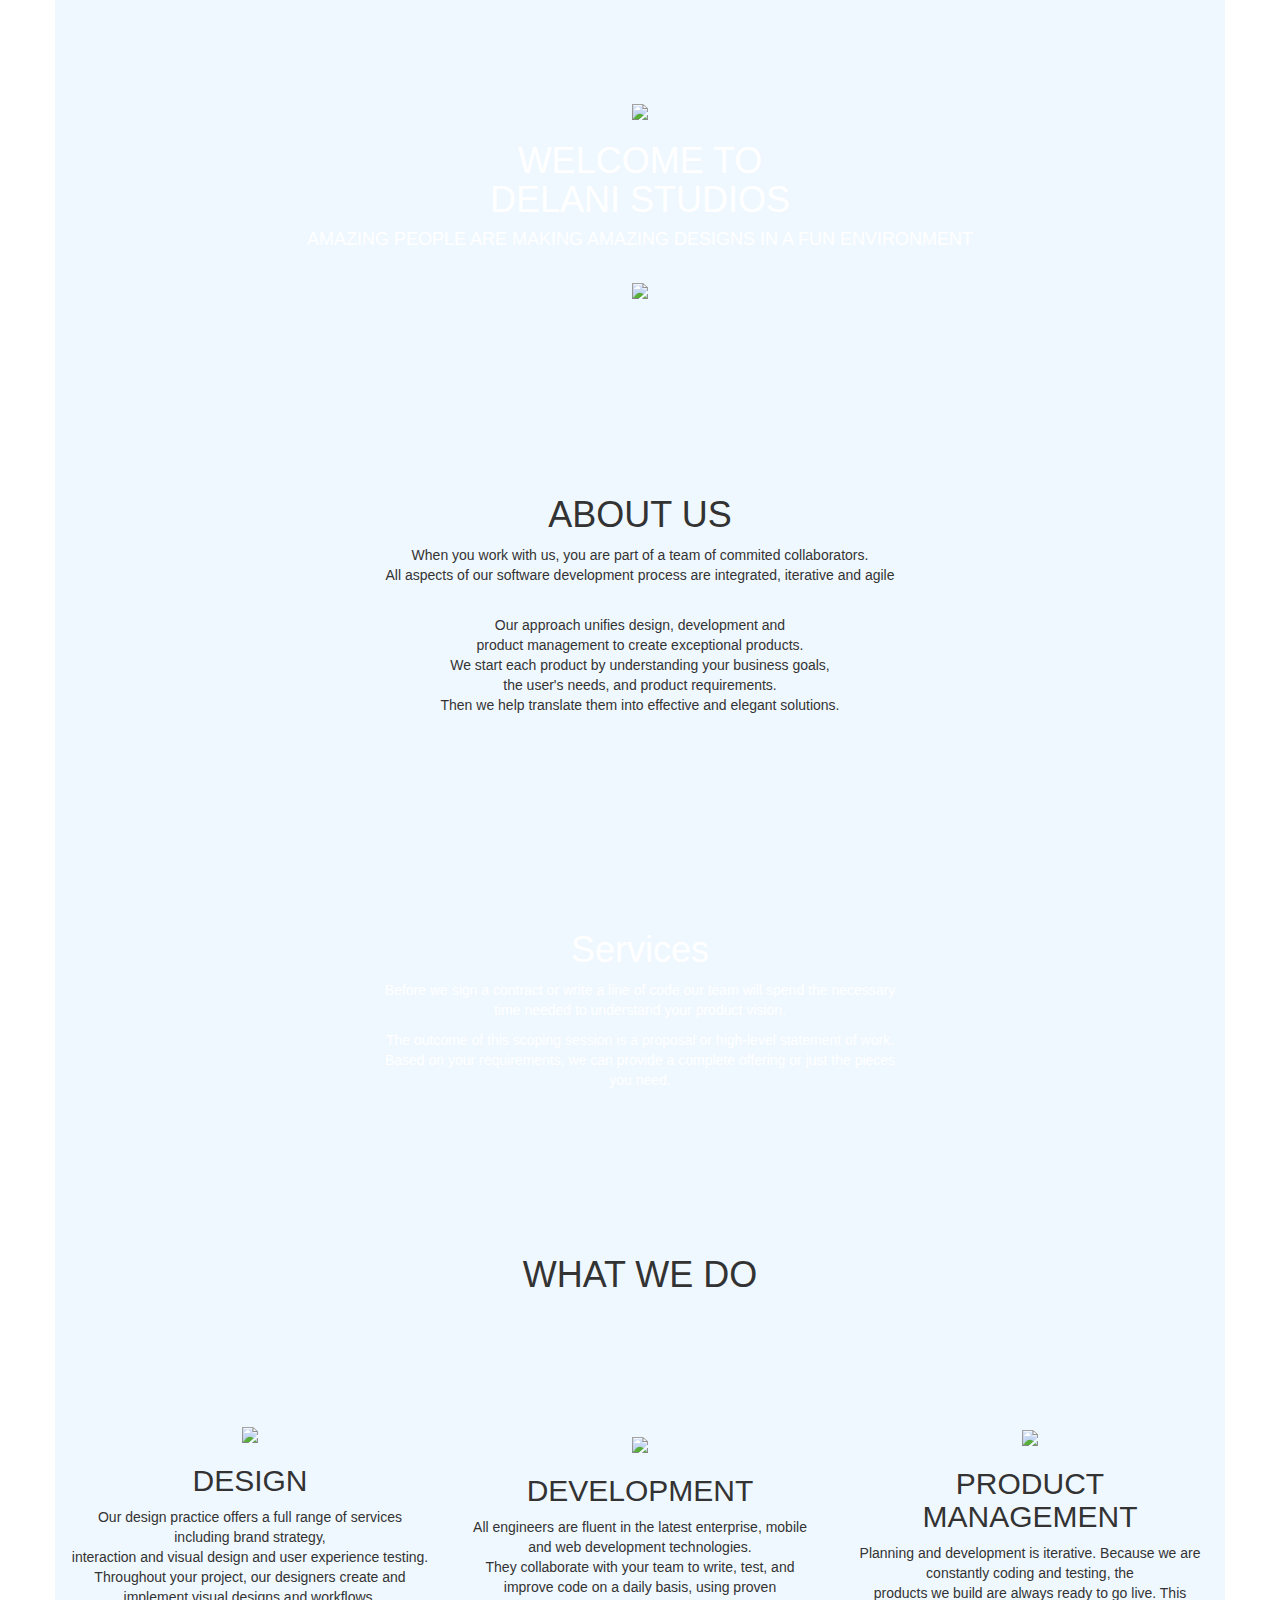
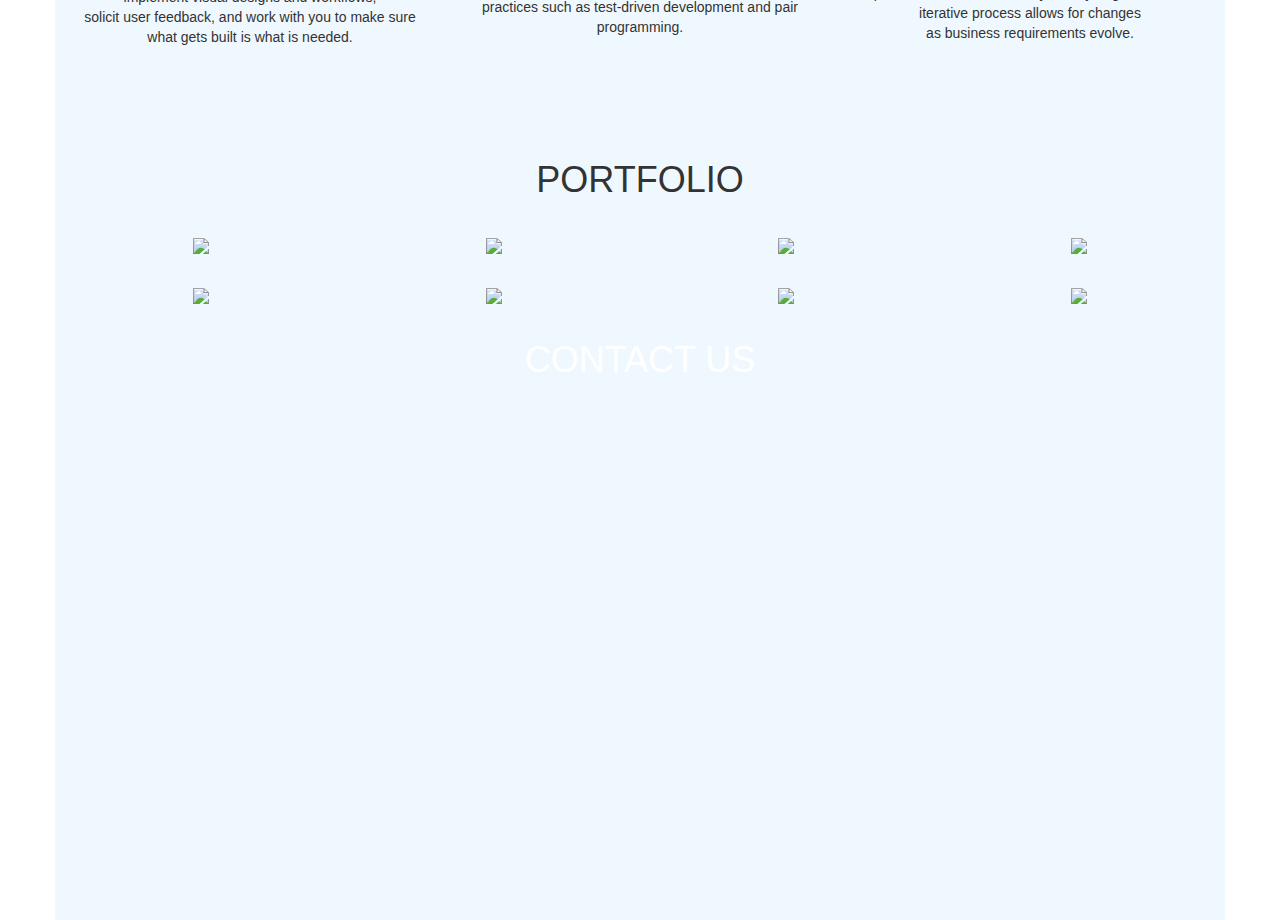
==== psd2html/e2/index.html @ bc6b9306 "add contact us heading as a row" ====
<!DOCTYPE html>
<html lang="en">
	<head>
		<meta charset="utf-8">
		<meta http-equiv="X-UA-Compatible" content="IE=edge">
		<meta name="viewport" content="width=device-width, initial-scale=1">
		<!-- The above 3 meta tags *must* come first in the head; any other head content must come *after*
		these tags -->

		<title>DELANI STUDIOS</title>
		<meta name="viewport" content="width=device-width, initial-scale=1">
		<link style="text/css" rel="stylesheet" href="main.css">

		<!-- Latest compiled and minified CSS -->
		<link rel="stylesheet"
			  href="https://maxcdn.bootstrapcdn.com/bootstrap/3.3.5/css/bootstrap.min.css">
		<!-- Optional theme -->
		<link rel="stylesheet" href="https://maxcdn.bootstrapcdn.com/bootstrap/3.3.5/css/bootstrap-
									 theme.min.css">
		<!-- Latest compiled and minified JavaScript -->
		<script src="https://maxcdn.bootstrapcdn.com/bootstrap/3.3.5/js/bootstrap.min.js"></script>
	</head>

	<body>
		<div class="container">

			<div class="row displayed" id="container1">
				<div class="col-md-12" id="logo">
					<img src="assets/assets/logo.png">
					<h1 class="white">WELCOME TO <br>DELANI STUDIOS</h1>
					<h4 class="white">AMAZING PEOPLE ARE MAKING AMAZING DESIGNS IN A FUN ENVIRONMENT</h4>
					<br>
					<img src="assets/assets/mouse_click.png">
				</div>
			</div>	<!-- header -->

			<div class="row displayed" id="container2">
				<div class="col-md-12" id="about">
					<h1>ABOUT US</h1>
					<p>When you work with us, you are part of a team of commited collaborators.<br>All
						aspects of our software development process are integrated, iterative and agile</p>
					<br>
					<p>Our approach unifies design, development and<br>product management to create
						exceptional products.<br>We start each product by understanding your business
						goals, <br>the user's needs, and product requirements.<br> Then we help translate
						them into effective and elegant solutions.</p>
				</div>
			</div>	<!-- container2 -->

			<div class="row displayed" id="container3">
				<div class="col-md-12" id="centered">
					<h1 class="white">Services</h1>
					<span class="white"><p>Before we sign a contract or write a line of code our team will
						spend the necessary <br>time needed to understand your product vision.<br>
						</p>The outcome of this scoping session is a proposal or high-level statement of
						work. <br>Based on your requirements, we can provide a complete offering or just
						the pieces <br>you need.</span>
				</div>
			</div>	<!-- container3 -->

			<div class="row" id="container4">
				<div class="col-md-12" id="centered">
					<h1>WHAT WE DO</h1>
				</div>
			</div>	<!-- container4 -->

			<div class="row" id="container5">
				<div class="col-md-4" id="centered">
					<!-- first the image -->
					<img src="assets/service-icons/design_icon.png">
					<!-- second the heading -->
					<h2>DESIGN</h2>
					<!-- third the text -->
					<p>Our design practice offers a full range of services including brand strategy,
						<br>interaction and visual design and user experience testing. <br>Throughout your
						project, our designers create and implement visual designs and workflows,
						<br>solicit user feedback, and work with you to make sure what gets built is what
						is needed.</p>
				</div>
				<div class="col-md-4" id="centered">
					<!-- first, the image -->
					<img src="assets/service-icons/dev_icon.png">
					<!-- second, the heading -->
					<h2>DEVELOPMENT</h2>
					<!-- third, we add the paragraph -->
					<p>All engineers are fluent in the latest enterprise, mobile and web development
						technologies. <br>They collaborate with your team to write, test, and improve code
						on a daily basis, using proven <br>practices such as test-driven development and
						pair programming.</p>
				</div>
				<div class="col-md-4" id="centered">
					<!-- lets first add the image -->
					<img src="assets/service-icons/product_icon.png">
					<!-- second, we add the heading -->
					<h2>PRODUCT MANAGEMENT</h2>
					<!-- third, we add the paragraph -->
					<p>Planning and development is iterative. Because we are constantly coding and testing,
						the <br>products we build are always ready to go live. This iterative process
						allows for changes <br>as business requirements evolve.</p>
				</div>
			</div>	<!-- container5 -->

			<div class="col-md-12 displayed" id="container6">
				<div class="col-md-12" id="centered">
					<h1>PORTFOLIO</h1>
				</div>
			</div>	<!-- container6 -->

			<div class="row" id="container7">

				<div class="col-md-3" id="center_img">
					<img src="assets/portfolio/work4.jpg">
				</div>
				<div class="col-md-3" id="center_img">
					<img src="assets/portfolio/work3.jpg">
				</div>
				<div class="col-md-3" id="center_img">
					<img src="assets/portfolio/work2.jpg">
				</div>
				<div class="col-md-3" id="center_img">
					<img src="assets/portfolio/work1.jpg">
				</div>

			</div>	<!-- container7 -->

			<div class="row displayed" id="container8">
				<div class="col-md-3" id="center_img">
					<img src="assets/portfolio/work5.jpg">
				</div>
				<div class="col-md-3" id="center_img">
					<img src="assets/portfolio/work6.jpg">
				</div>
				<div class="col-md-3" id="center_img">
					<img src="assets/portfolio/work7.jpg">
				</div>
				<div class="col-md-3" id="center_img">
					<img src="assets/portfolio/work8.jpg">
				</div>
			</div>	<!-- container8 -->

			<div class="row" id="container9">
				<div class="row">
					<div class="col-md-12 contact">
						<h1>CONTACT US</h1>
					</div>
				</div>

			</div>	<!-- container9 -->


		</div>	<!-- container -->
	</body>

</html>
---- psd2html/e2/main.css ----
.container{
	background-color:aliceblue;
}
#container1{
	background-image: url(assets/assets/h_img.jpg);
	height:400px;
	background-size: cover;
	background-repeat: no-repeat;
	background-size: 100% 100%;
	display: flex;
	text-align: center;
	align-items: center;
}
#logo{
	display: block;
	margin-left: auto;
	margin-right: auto;
}
.white{
	color:white;
}
#container2{
	height:400px;
	display: flex;
	text-align: center;
	align-items: center;
}
#about{
	display: block;
	margin-left: auto;
	margin-right: auto;
}
#container3{
	background-image: url(assets/assets/s_image.jpg);
	height:400px;
	background-size: cover;
	background-repeat: no-repeat;
	display: flex;
	text-align: center;
	align-items: center;
}

#container4{
	height:140px;
	display: flex;
	text-align: center;
	align-items: center;
}
#centered{
	display: block;
	margin-left: auto;
	margin-right: auto;
}
#container5{
	height:400px;
	display: flex;
	text-align: center;
	align-items: center;
}

.displayed{
	height:auto;
	display: flex;
	text-align: center;
	align-items: center;
}
#center_img{
	margin: 15px;
}

#container7{
	height:auto;
	display: flex;
	text-align: center;
	align-items: center;
	margin-top: 80px;
}

#container9{
	background-image: url(assets/assets/c_image.jpg);
	height:600px;
	background-size: cover;
	background-repeat: no-repeat;
	background-size: 100% 100%;
}
.contact{
	display: table;
	color: white;
	text-align: center;
}
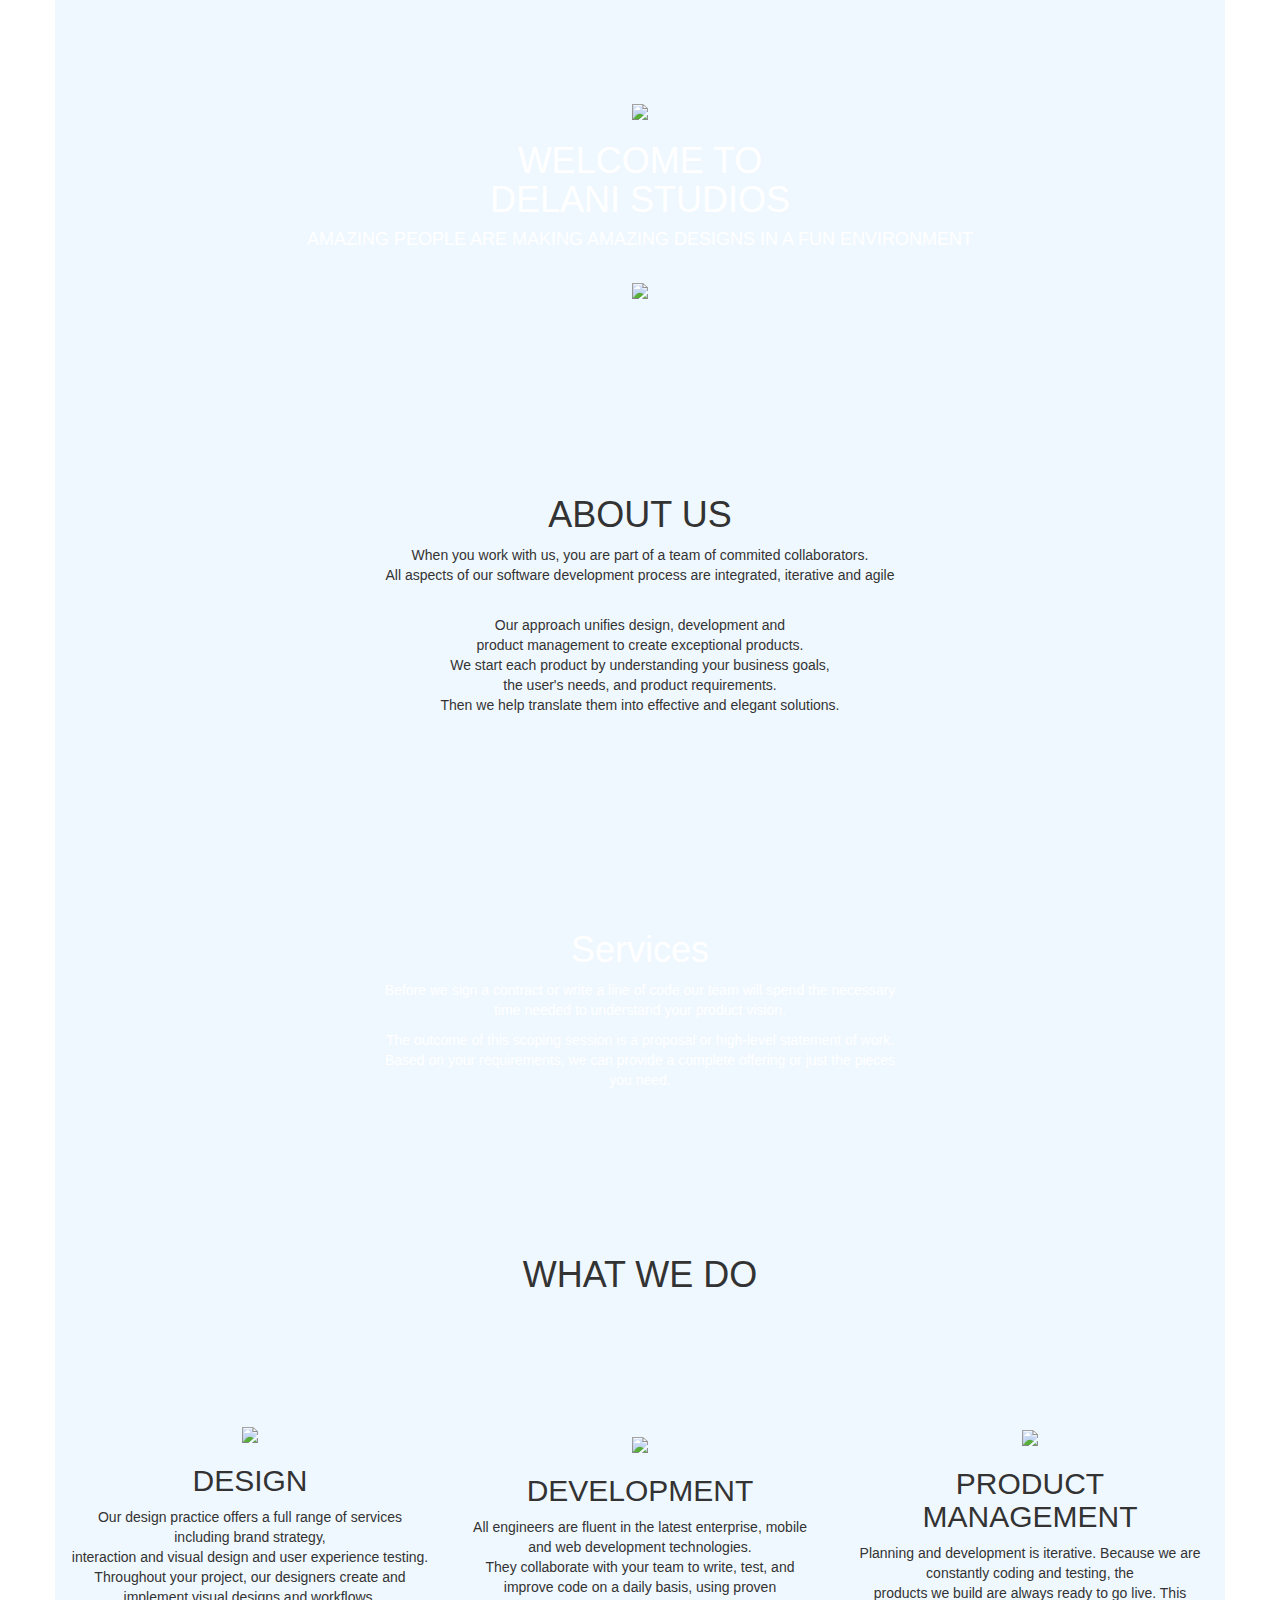
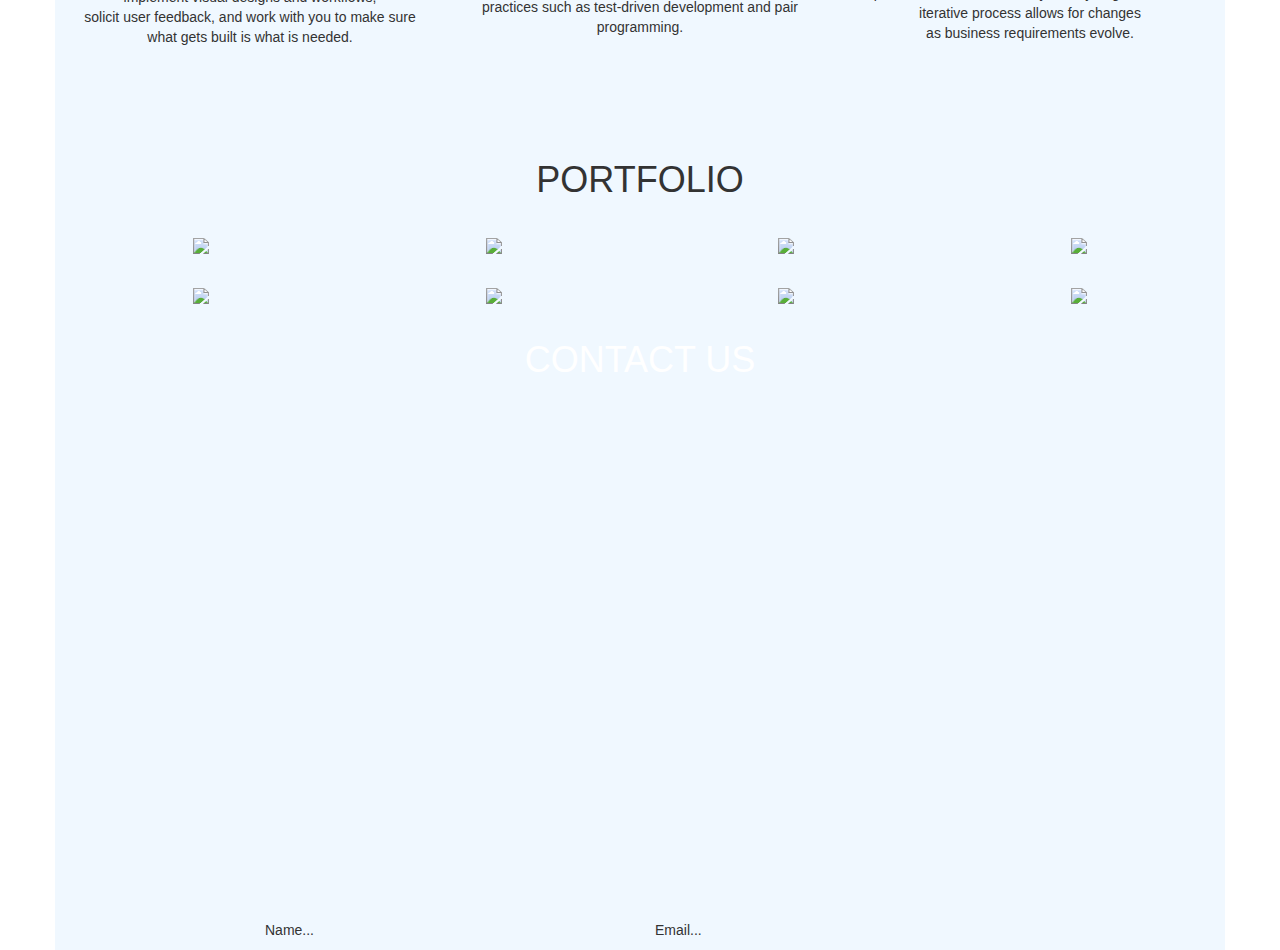
==== commit 152fa7ee: "add name and email section as a row" ====
--- a/psd2html/e2/index.html
+++ b/psd2html/e2/index.html
@@ -147,6 +147,18 @@
 
 			</div>	<!-- container9 -->
 
+			<div class="row" id="container10">
+				<div class="col-md-2"></div>
+				<div class="col-md-4" id="centered">
+					<p>Name...</p>
+				</div>
+
+				<div class="col-md-4" id="centered">
+					<p>Email...</p>
+				</div>
+				<div class="col-md-2"></div>
+			</div>
+
 
 		</div>	<!-- container -->
 	</body>
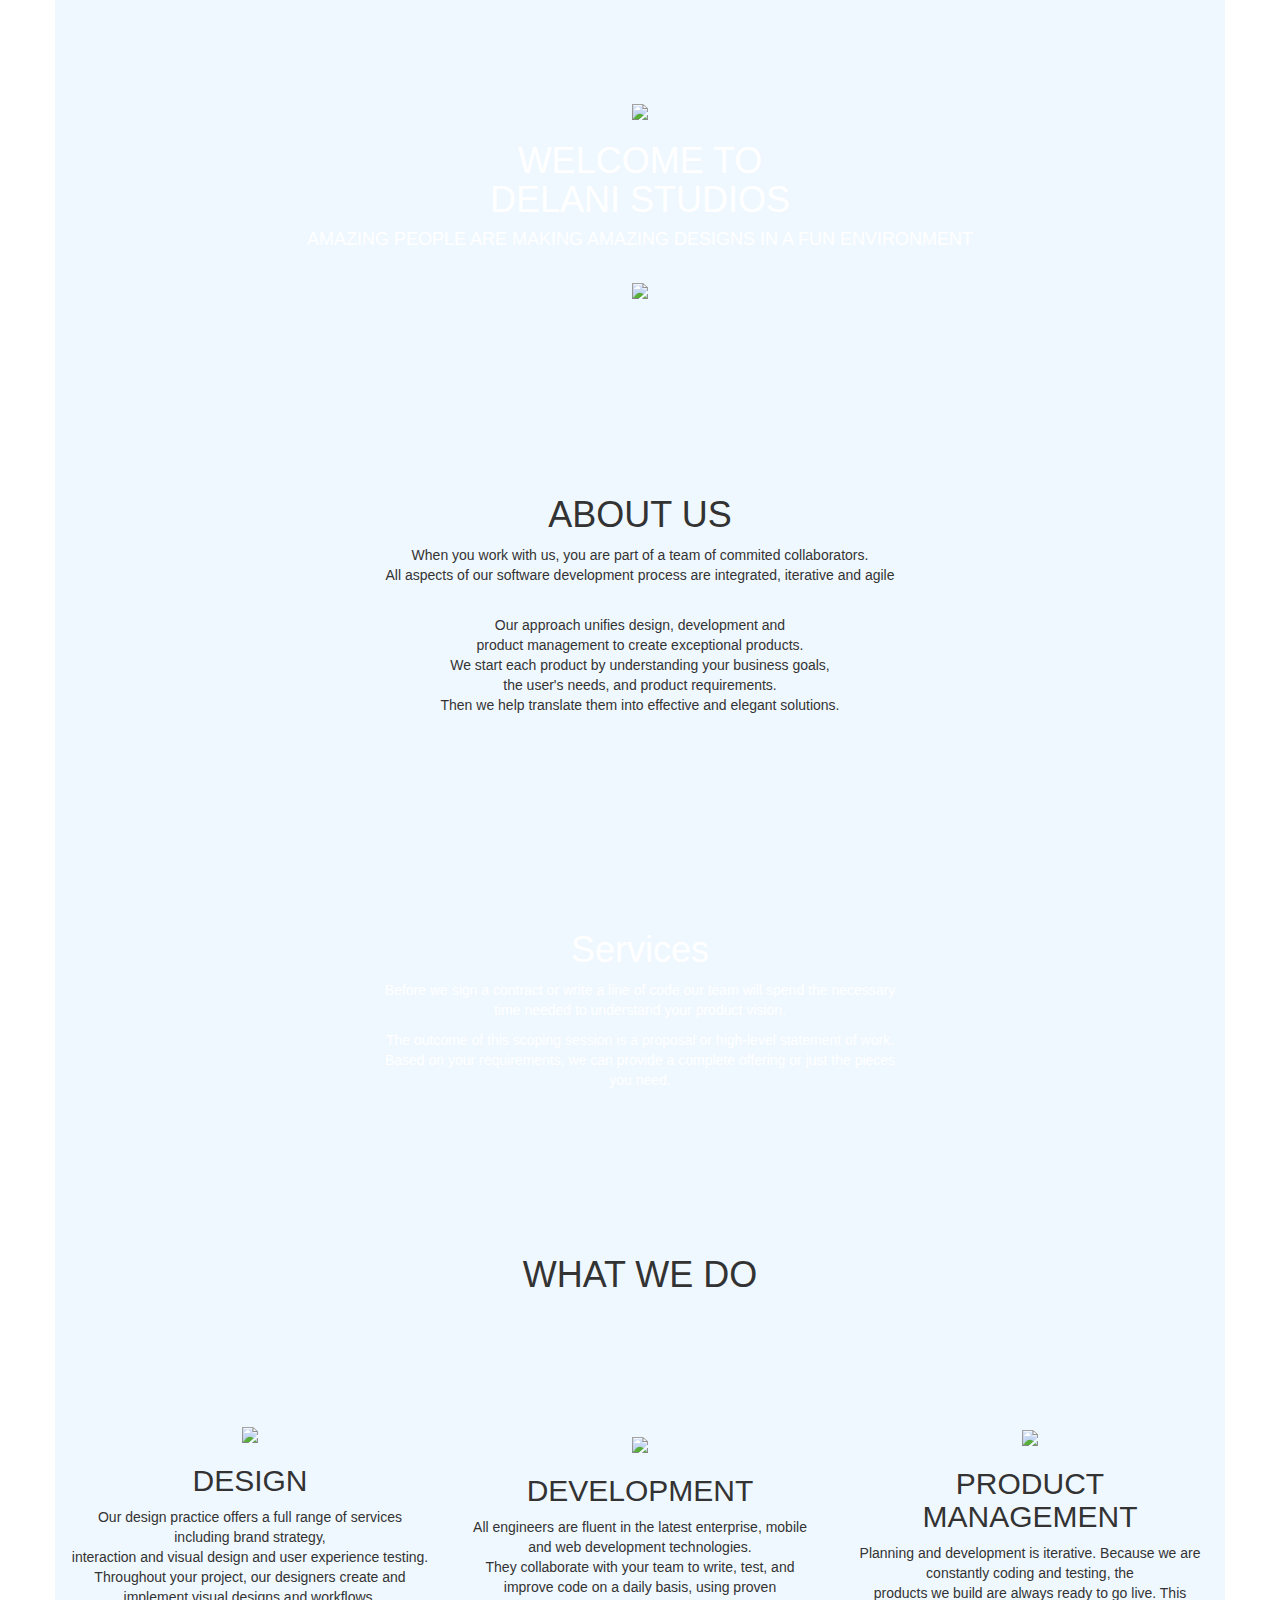
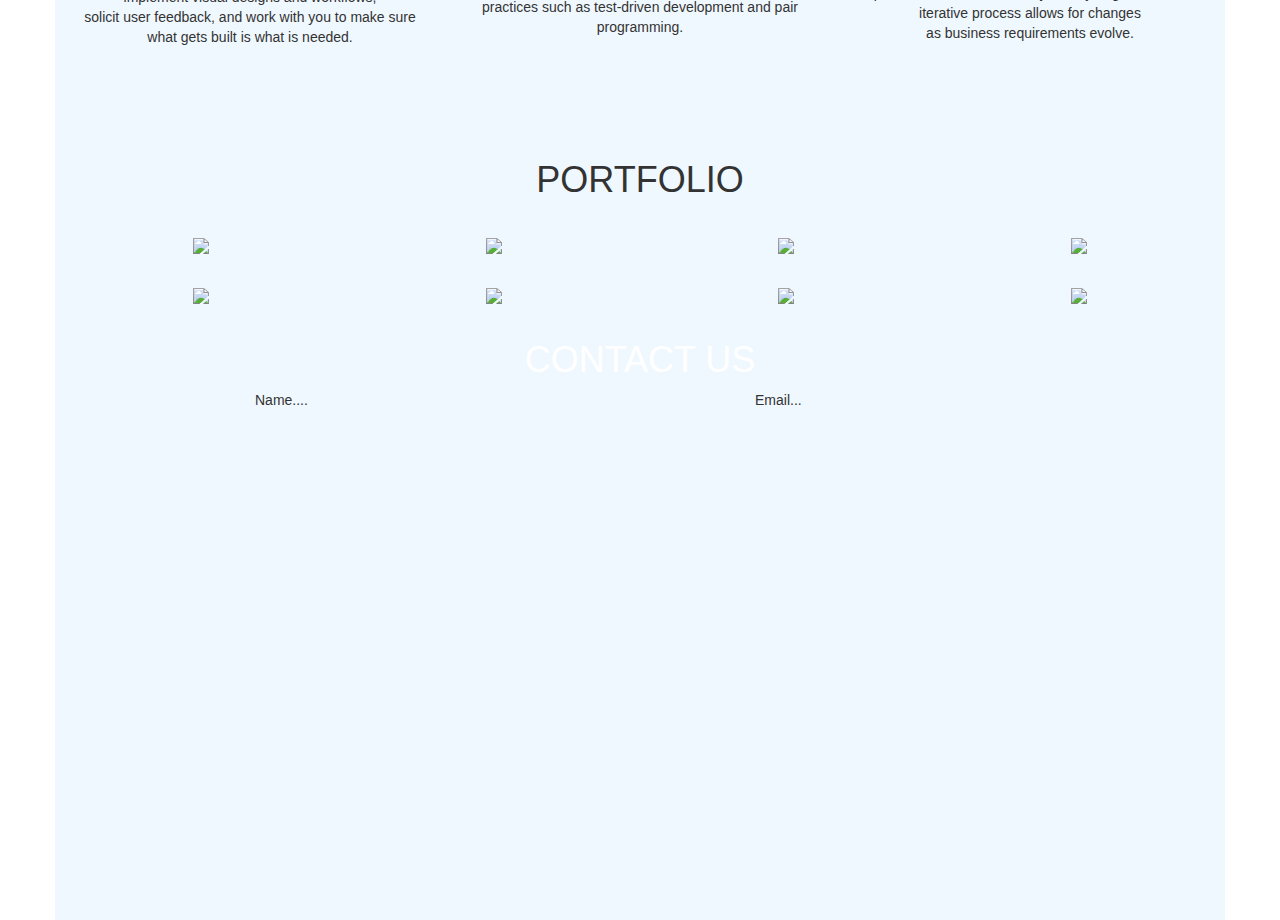
==== commit 7f71cd82: "add name and mail part of contact us section" ====
--- a/psd2html/e2/index.html
+++ b/psd2html/e2/index.html
@@ -145,19 +145,23 @@
 					</div>
 				</div>
 
-			</div>	<!-- container9 -->
+				<div class="row">
+					<div class="col-md-2"></div>
 
-			<div class="row" id="container10">
-				<div class="col-md-2"></div>
-				<div class="col-md-4" id="centered">
-					<p>Name...</p>
+					<div class="col-md-3 email">
+						<p>Name....</p>
+					</div>
+
+					<div class="col-md-2"></div>
+
+					<div class="col-md-3 email">
+						<p>Email...</p>
+					</div>
+
+					<div class="col-md-2"></div>
 				</div>
 
-				<div class="col-md-4" id="centered">
-					<p>Email...</p>
-				</div>
-				<div class="col-md-2"></div>
-			</div>
+			</div>	<!-- container9 -->
 
 
 		</div>	<!-- container -->
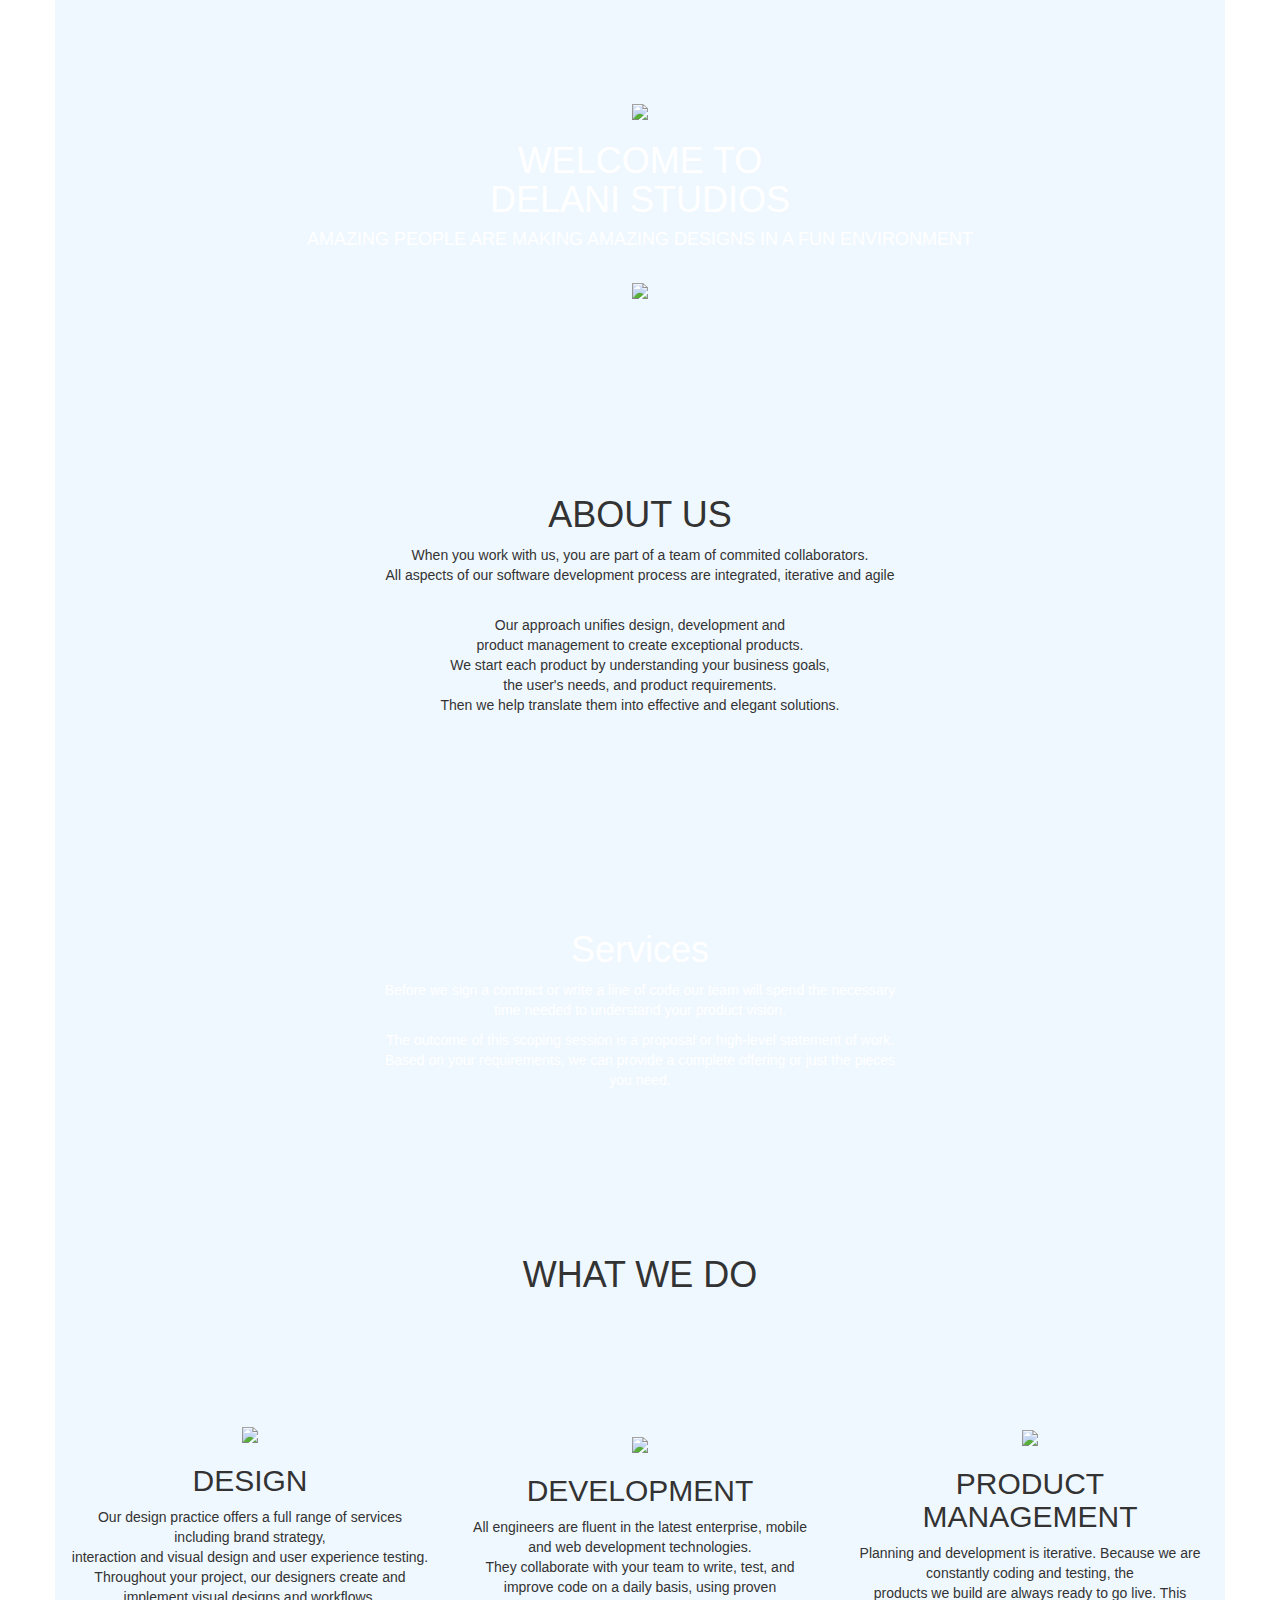
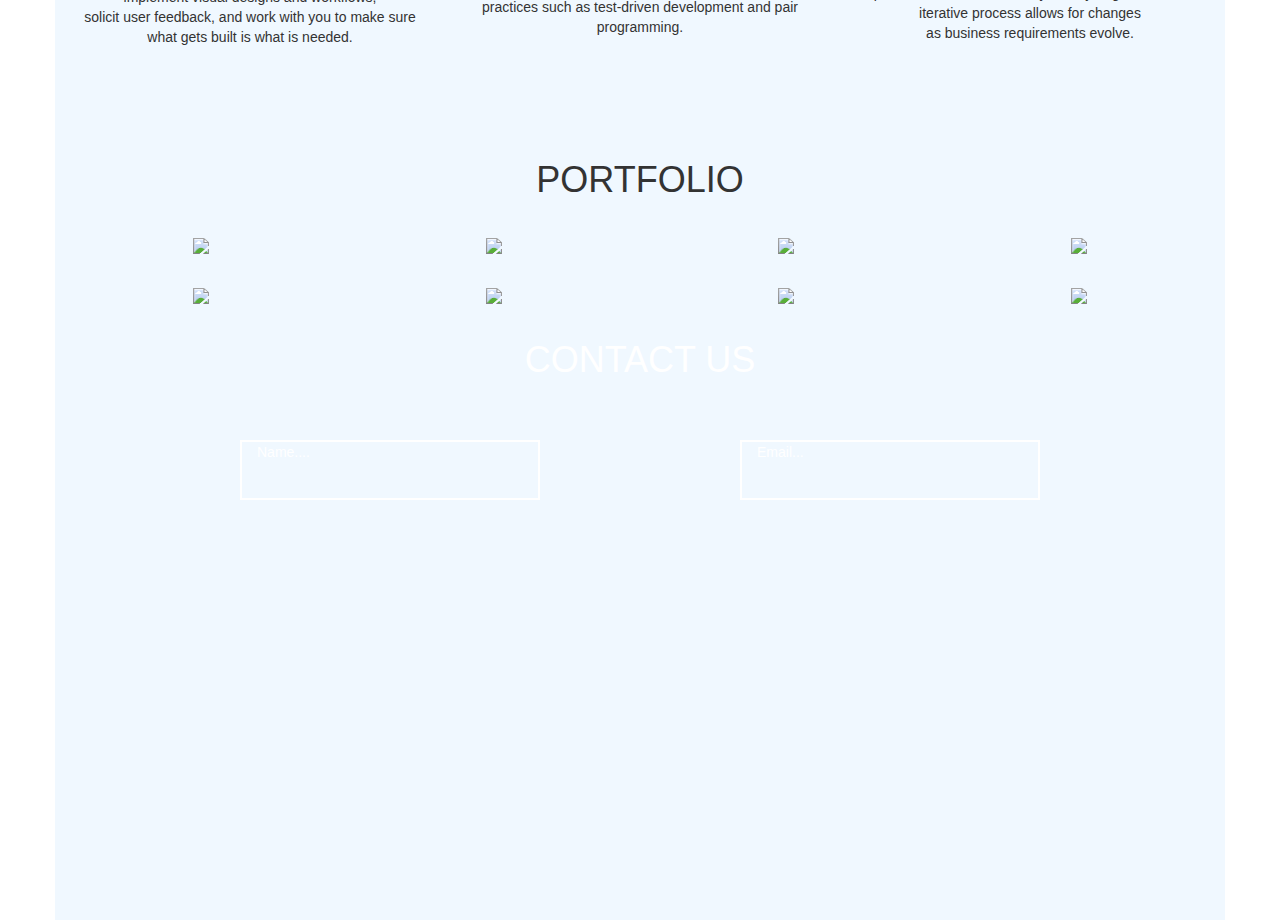
==== commit 47fccaa8: "add a name id tag to increase table height and top margin" ====
--- a/psd2html/e2/index.html
+++ b/psd2html/e2/index.html
@@ -145,7 +145,7 @@
 					</div>
 				</div>
 
-				<div class="row">
+				<div class="row" id="name">
 					<div class="col-md-2"></div>
 
 					<div class="col-md-3 email">
--- a/psd2html/e2/main.css
+++ b/psd2html/e2/main.css
@@ -88,3 +88,12 @@
 	color: white;
 	text-align: center;
 }
+.email{
+	display: table;
+	color: white;
+	border: 2px solid white;
+	height: 60px;
+}
+#name{
+	margin-top: 50px;
+}
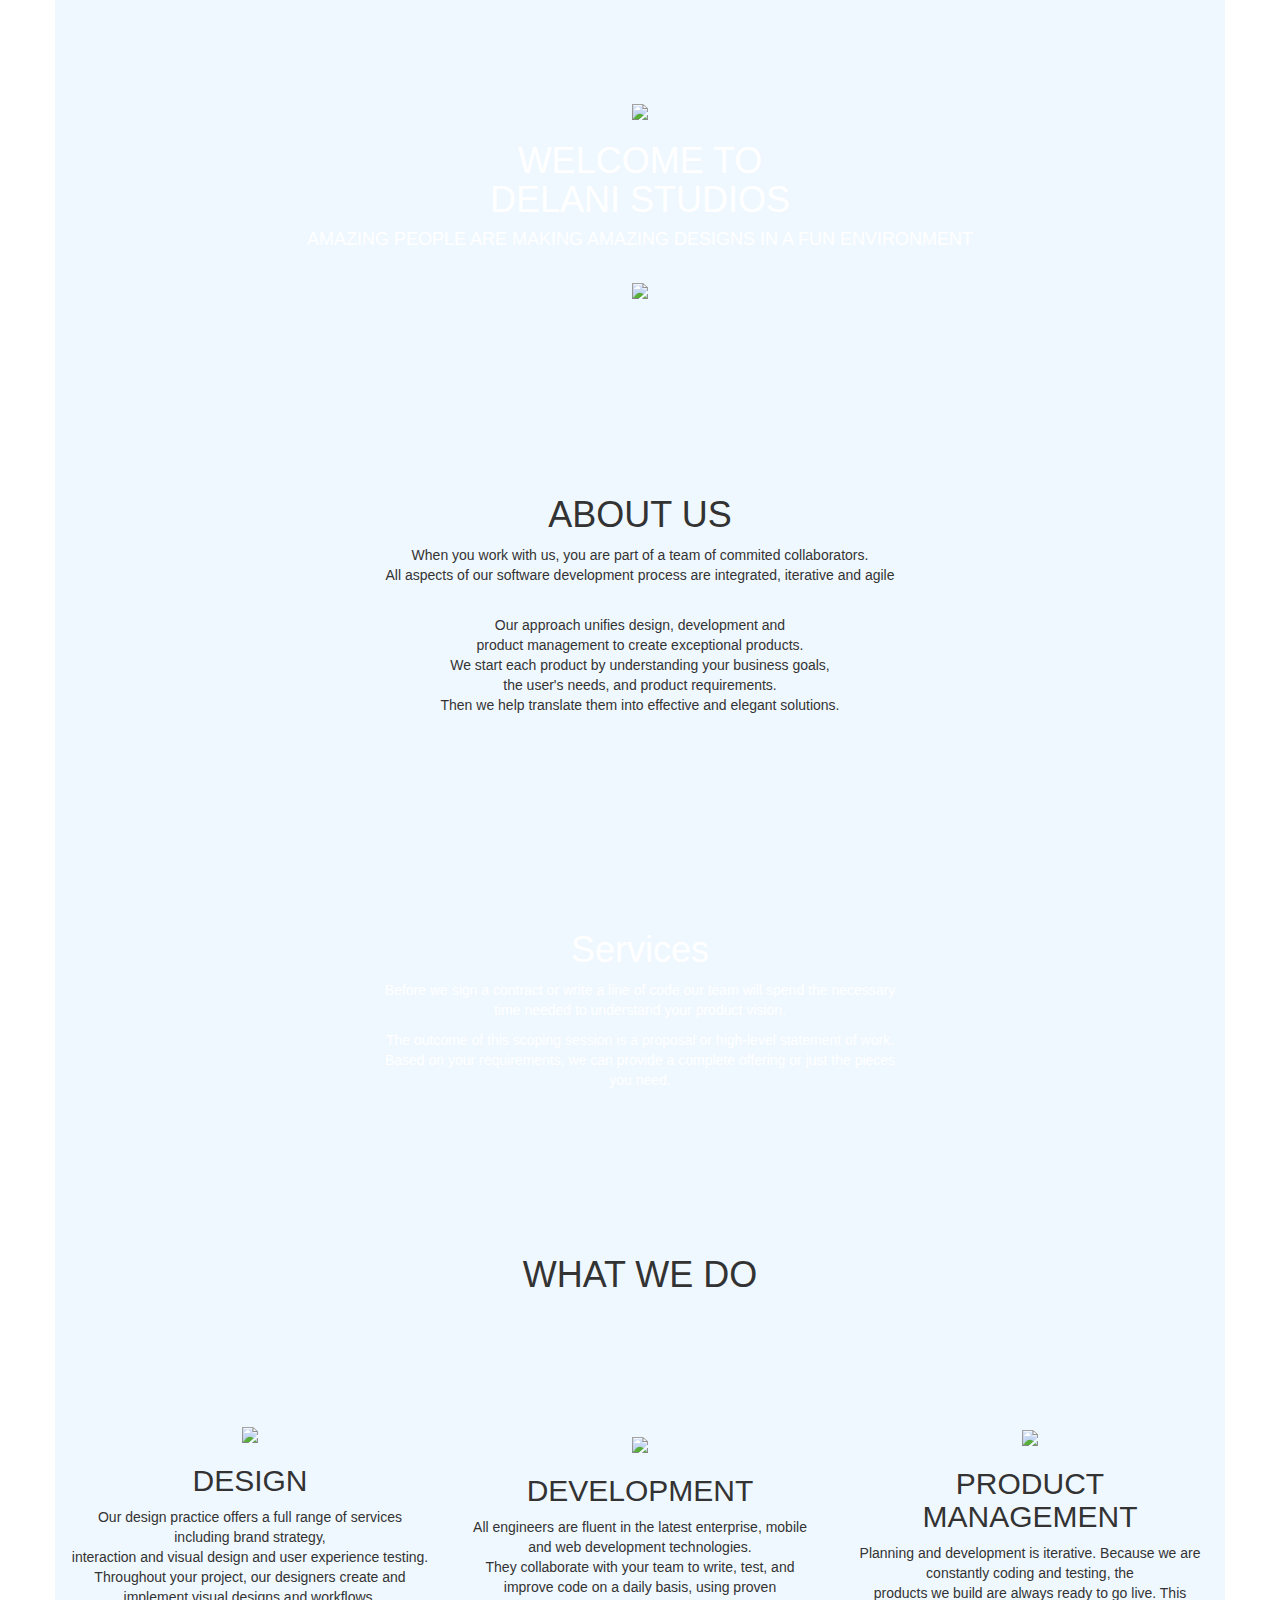
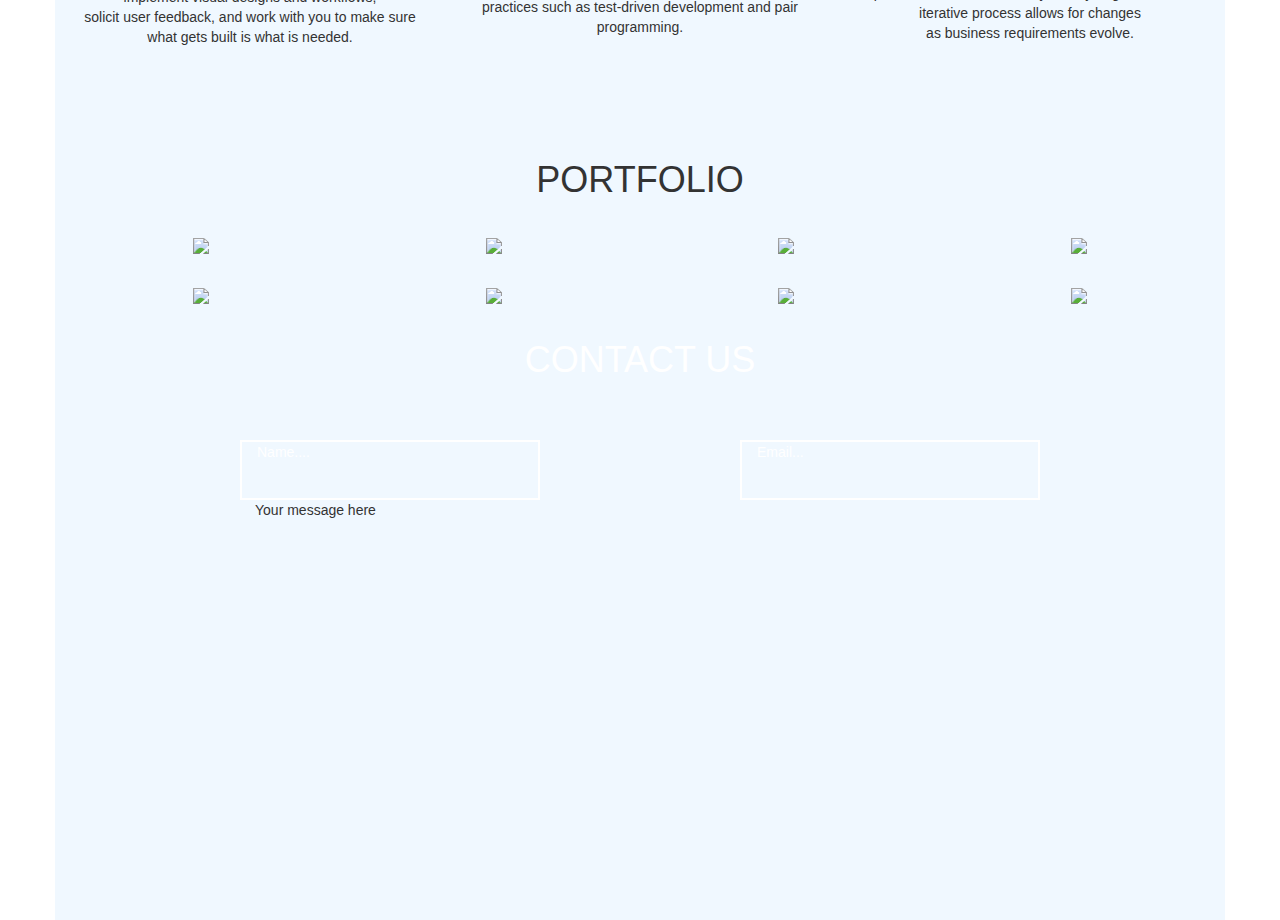
==== commit 95da561e: "add message section of the contact us page" ====
--- a/psd2html/e2/index.html
+++ b/psd2html/e2/index.html
@@ -149,13 +149,23 @@
 					<div class="col-md-2"></div>
 
 					<div class="col-md-3 email">
-						<p>Name....</p>
+						<p id="theName">Name....</p>
 					</div>
 
 					<div class="col-md-2"></div>
 
 					<div class="col-md-3 email">
 						<p>Email...</p>
+					</div>
+
+					<div class="col-md-2"></div>
+				</div>
+
+				<div class="row">
+					<div class="col-md-2"></div>
+
+					<div class="col-md-8 message">
+						<p>Your message here</p>
 					</div>
 
 					<div class="col-md-2"></div>
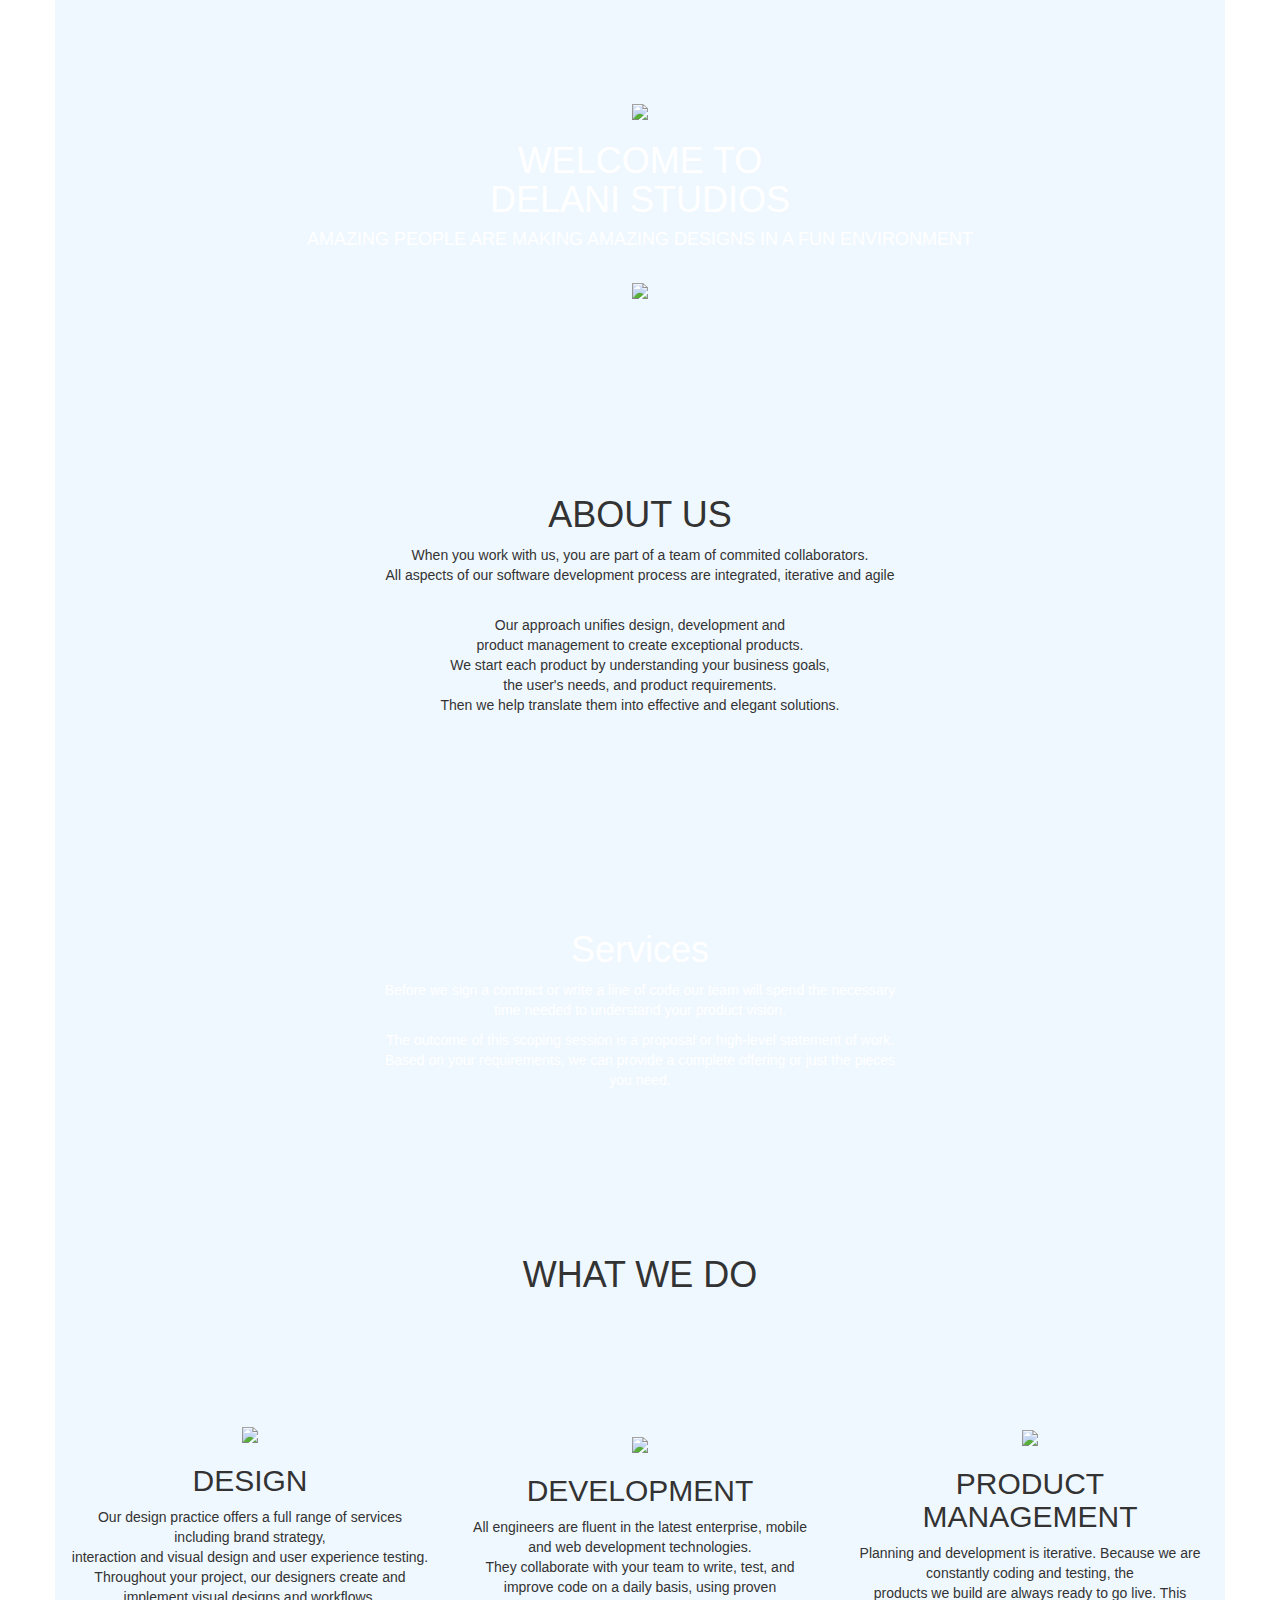
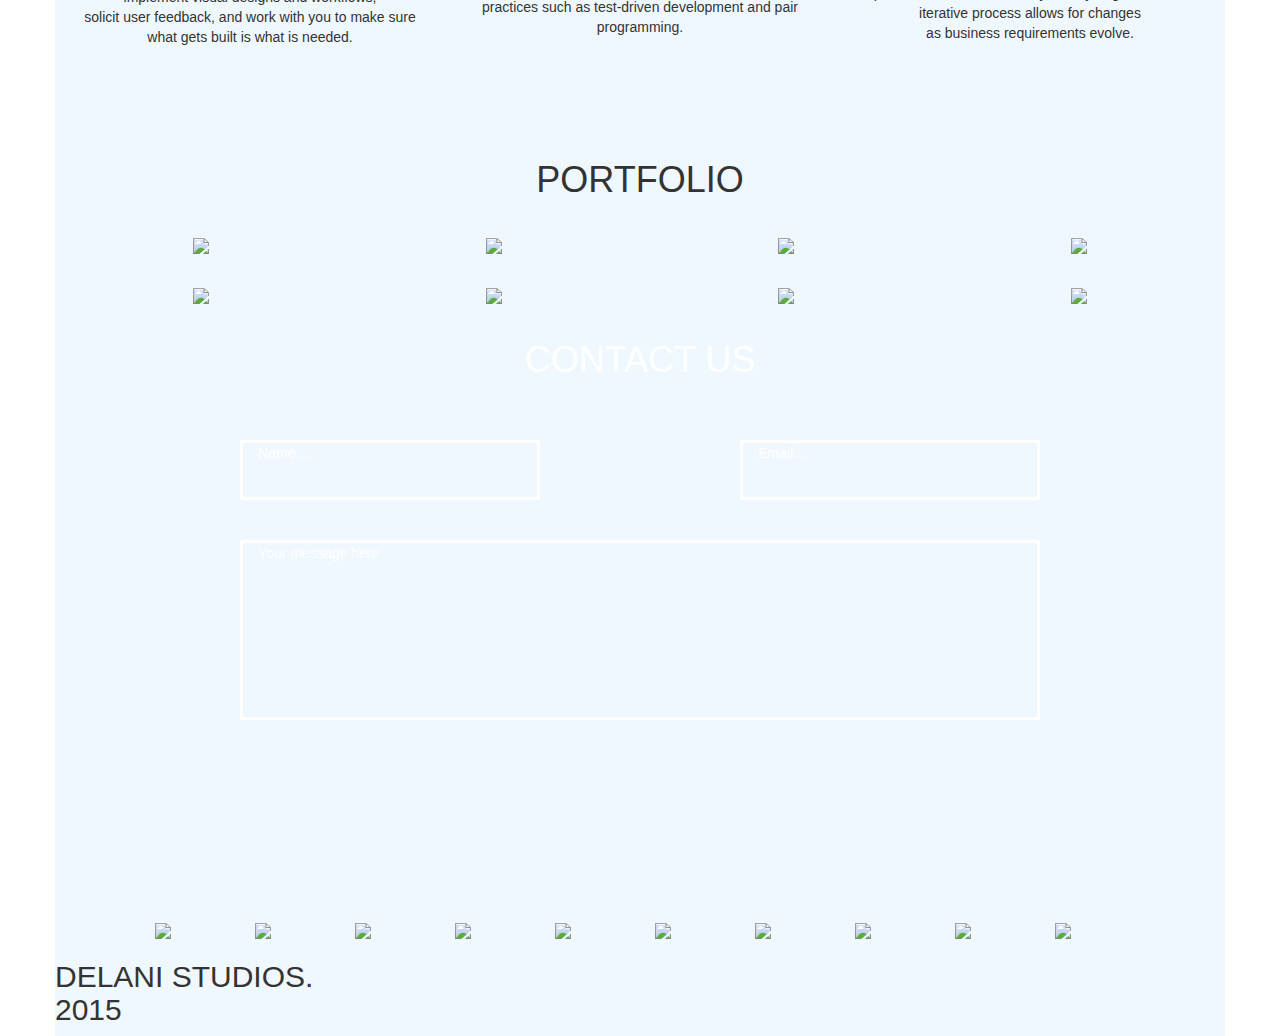
==== commit 960d63ca: "add social media icons to index.html file" ====
--- a/psd2html/e2/index.html
+++ b/psd2html/e2/index.html
@@ -20,10 +20,8 @@
 		<!-- Latest compiled and minified JavaScript -->
 		<script src="https://maxcdn.bootstrapcdn.com/bootstrap/3.3.5/js/bootstrap.min.js"></script>
 	</head>
-
 	<body>
 		<div class="container">
-
 			<div class="row displayed" id="container1">
 				<div class="col-md-12" id="logo">
 					<img src="assets/assets/logo.png">
@@ -33,7 +31,6 @@
 					<img src="assets/assets/mouse_click.png">
 				</div>
 			</div>	<!-- header -->
-
 			<div class="row displayed" id="container2">
 				<div class="col-md-12" id="about">
 					<h1>ABOUT US</h1>
@@ -46,7 +43,6 @@
 						them into effective and elegant solutions.</p>
 				</div>
 			</div>	<!-- container2 -->
-
 			<div class="row displayed" id="container3">
 				<div class="col-md-12" id="centered">
 					<h1 class="white">Services</h1>
@@ -57,13 +53,11 @@
 						the pieces <br>you need.</span>
 				</div>
 			</div>	<!-- container3 -->
-
 			<div class="row" id="container4">
 				<div class="col-md-12" id="centered">
 					<h1>WHAT WE DO</h1>
 				</div>
 			</div>	<!-- container4 -->
-
 			<div class="row" id="container5">
 				<div class="col-md-4" id="centered">
 					<!-- first the image -->
@@ -99,15 +93,12 @@
 						allows for changes <br>as business requirements evolve.</p>
 				</div>
 			</div>	<!-- container5 -->
-
 			<div class="col-md-12 displayed" id="container6">
 				<div class="col-md-12" id="centered">
 					<h1>PORTFOLIO</h1>
 				</div>
 			</div>	<!-- container6 -->
-
 			<div class="row" id="container7">
-
 				<div class="col-md-3" id="center_img">
 					<img src="assets/portfolio/work4.jpg">
 				</div>
@@ -120,9 +111,7 @@
 				<div class="col-md-3" id="center_img">
 					<img src="assets/portfolio/work1.jpg">
 				</div>
-
 			</div>	<!-- container7 -->
-
 			<div class="row displayed" id="container8">
 				<div class="col-md-3" id="center_img">
 					<img src="assets/portfolio/work5.jpg">
@@ -137,42 +126,74 @@
 					<img src="assets/portfolio/work8.jpg">
 				</div>
 			</div>	<!-- container8 -->
-
 			<div class="row" id="container9">
 				<div class="row">
 					<div class="col-md-12 contact">
 						<h1>CONTACT US</h1>
 					</div>
 				</div>
-
 				<div class="row" id="name">
 					<div class="col-md-2"></div>
-
 					<div class="col-md-3 email">
 						<p id="theName">Name....</p>
 					</div>
-
-					<div class="col-md-2"></div>
-
+					<div class="col-md-2"></div>
 					<div class="col-md-3 email">
 						<p>Email...</p>
 					</div>
-
-					<div class="col-md-2"></div>
-				</div>
-
-				<div class="row">
-					<div class="col-md-2"></div>
-
+					<div class="col-md-2"></div>
+				</div>
+				<div class="row">
+					<div class="col-md-2"></div>
 					<div class="col-md-8 message">
 						<p>Your message here</p>
 					</div>
-
-					<div class="col-md-2"></div>
-				</div>
-
+					<div class="col-md-2"></div>
+				</div>
 			</div>	<!-- container9 -->
 
+			<div class="row" id="container10">
+				<div class="row">
+					<div class="col-md-1"></div>
+					<div class="col-md-1">
+						<img src="assets/social/twitter.png">
+					</div>
+					<div class="col-md-1">
+						<img src="assets/social/dribble.png">
+					</div>
+					<div class="col-md-1">
+						<img src="assets/social/facebook.png">
+					</div>
+					<div class="col-md-1">
+						<img src="assets/social/g_plus.png">
+					</div>
+					<div class="col-md-1">
+						<img src="assets/social/skype.png">
+					</div>
+					<div class="col-md-1">
+						<img src="assets/social/you_tube.png">
+					</div>
+					<div class="col-md-1">
+						<img src="assets/social/behance.png">
+					</div>
+					<div class="col-md-1">
+						<img src="assets/social/pinterest.png">
+					</div>
+					<div class="col-md-1">
+						<img src="assets/social/stumble_upon.png">
+					</div>
+					<div class="col-md-1">
+						<img src="assets/social/flickr.png">
+					</div>
+					<div class="col-md-1"></div>
+				</div>
+
+				<div class="row">
+					<div class="col-md-12">
+						<h2>DELANI STUDIOS. <br>2015</h2>
+					</div>
+				</div>
+			</div>	<!-- container10 -->
 
 		</div>	<!-- container -->
 	</body>
--- a/psd2html/e2/main.css
+++ b/psd2html/e2/main.css
@@ -91,9 +91,17 @@
 .email{
 	display: table;
 	color: white;
-	border: 2px solid white;
+	border: 3px solid white;
 	height: 60px;
 }
 #name{
 	margin-top: 50px;
 }
+
+.message{
+	display: table;
+	color: white;
+	border: 3px solid white;
+	height: 180px;
+	margin-top: 40px;
+}
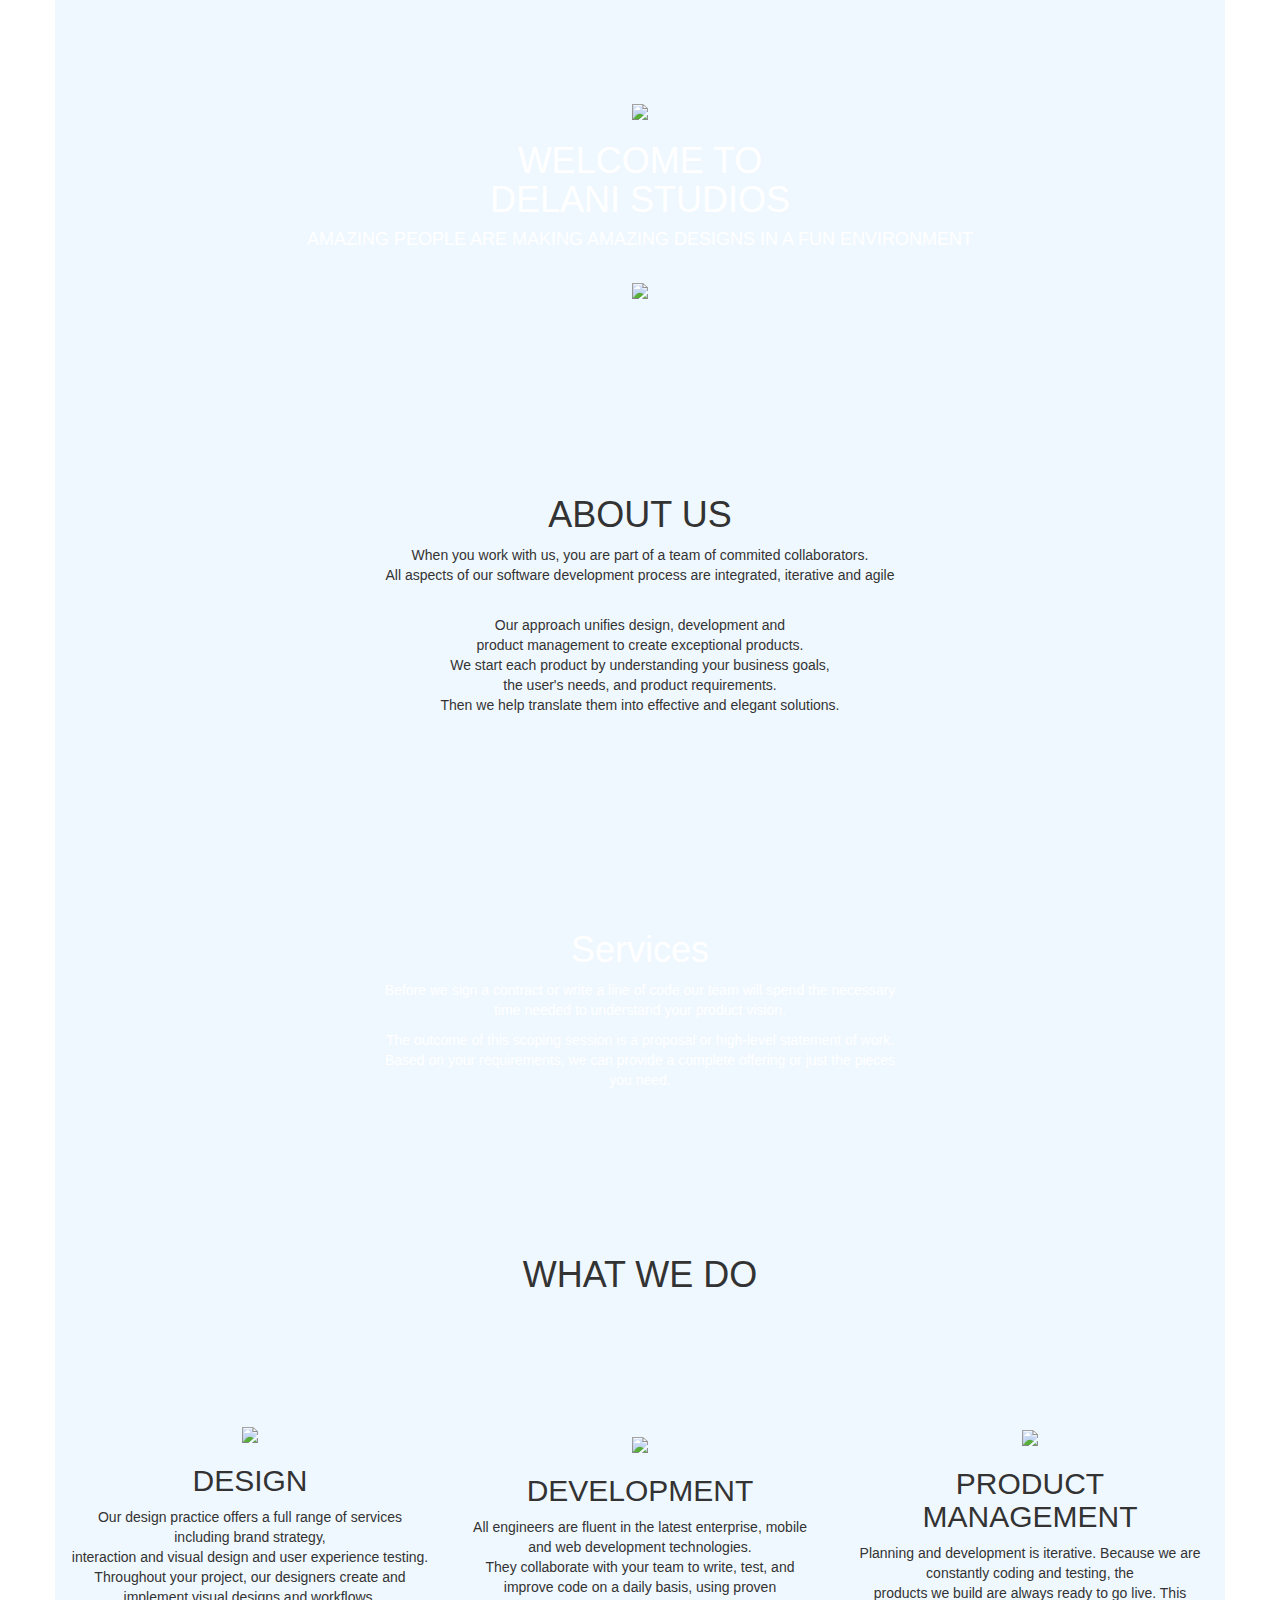
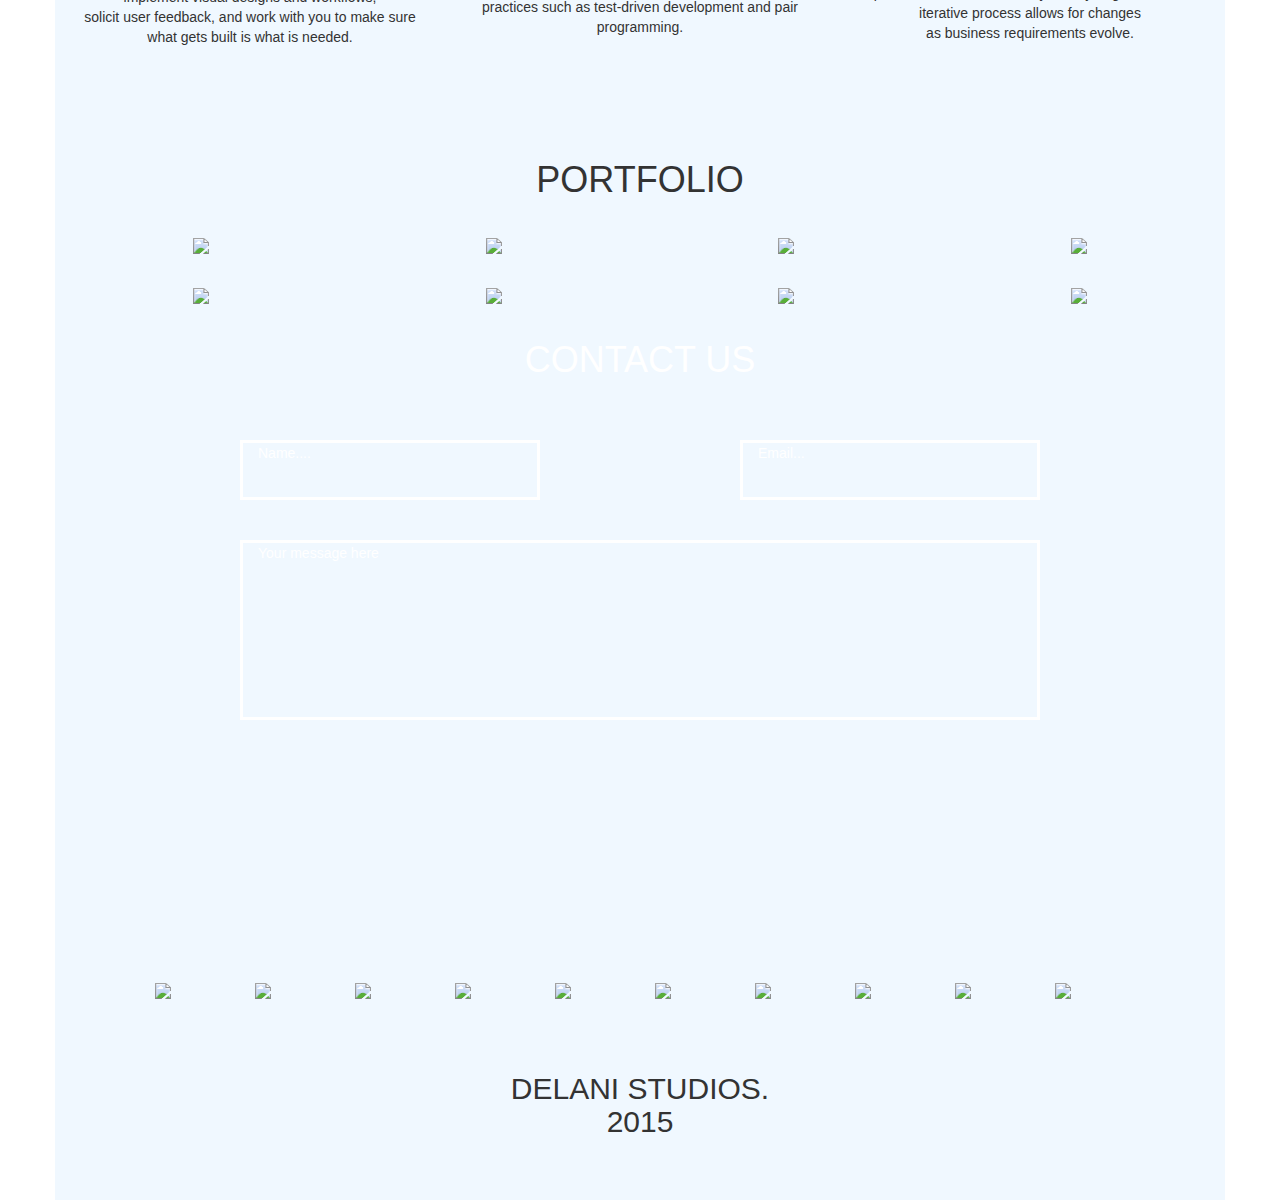
==== commit 62ff8b52: "fix a bug to position some items correctly" ====
--- a/psd2html/e2/index.html
+++ b/psd2html/e2/index.html
@@ -152,7 +152,7 @@
 				</div>
 			</div>	<!-- container9 -->
 
-			<div class="row" id="container10">
+			<div class="row">
 				<div class="row">
 					<div class="col-md-1"></div>
 					<div class="col-md-1">
@@ -188,8 +188,8 @@
 					<div class="col-md-1"></div>
 				</div>
 
-				<div class="row">
-					<div class="col-md-12">
+				<div class="row" id="footer">
+					<div class="col-md-12" id="centered">
 						<h2>DELANI STUDIOS. <br>2015</h2>
 					</div>
 				</div>
--- a/psd2html/e2/main.css
+++ b/psd2html/e2/main.css
@@ -39,7 +39,6 @@
 	text-align: center;
 	align-items: center;
 }
-
 #container4{
 	height:140px;
 	display: flex;
@@ -57,7 +56,6 @@
 	text-align: center;
 	align-items: center;
 }
-
 .displayed{
 	height:auto;
 	display: flex;
@@ -67,7 +65,6 @@
 #center_img{
 	margin: 15px;
 }
-
 #container7{
 	height:auto;
 	display: flex;
@@ -75,13 +72,14 @@
 	align-items: center;
 	margin-top: 80px;
 }
-
 #container9{
 	background-image: url(assets/assets/c_image.jpg);
 	height:600px;
 	background-size: cover;
 	background-repeat: no-repeat;
 	background-size: 100% 100%;
+	margin-bottom: 60px;
+	position:relative;
 }
 .contact{
 	display: table;
@@ -97,7 +95,6 @@
 #name{
 	margin-top: 50px;
 }
-
 .message{
 	display: table;
 	color: white;
@@ -105,3 +102,19 @@
 	height: 180px;
 	margin-top: 40px;
 }
+#footer{
+	height: 200px;
+	display: flex;
+	text-align: center;
+	align-items: center;
+}
+#social{
+	height: 180px;
+	display: flex;
+	text-align: center;
+	align-items: center;
+}
+#media{
+	margin-left: auto;
+	margin-right: auto;
+}
